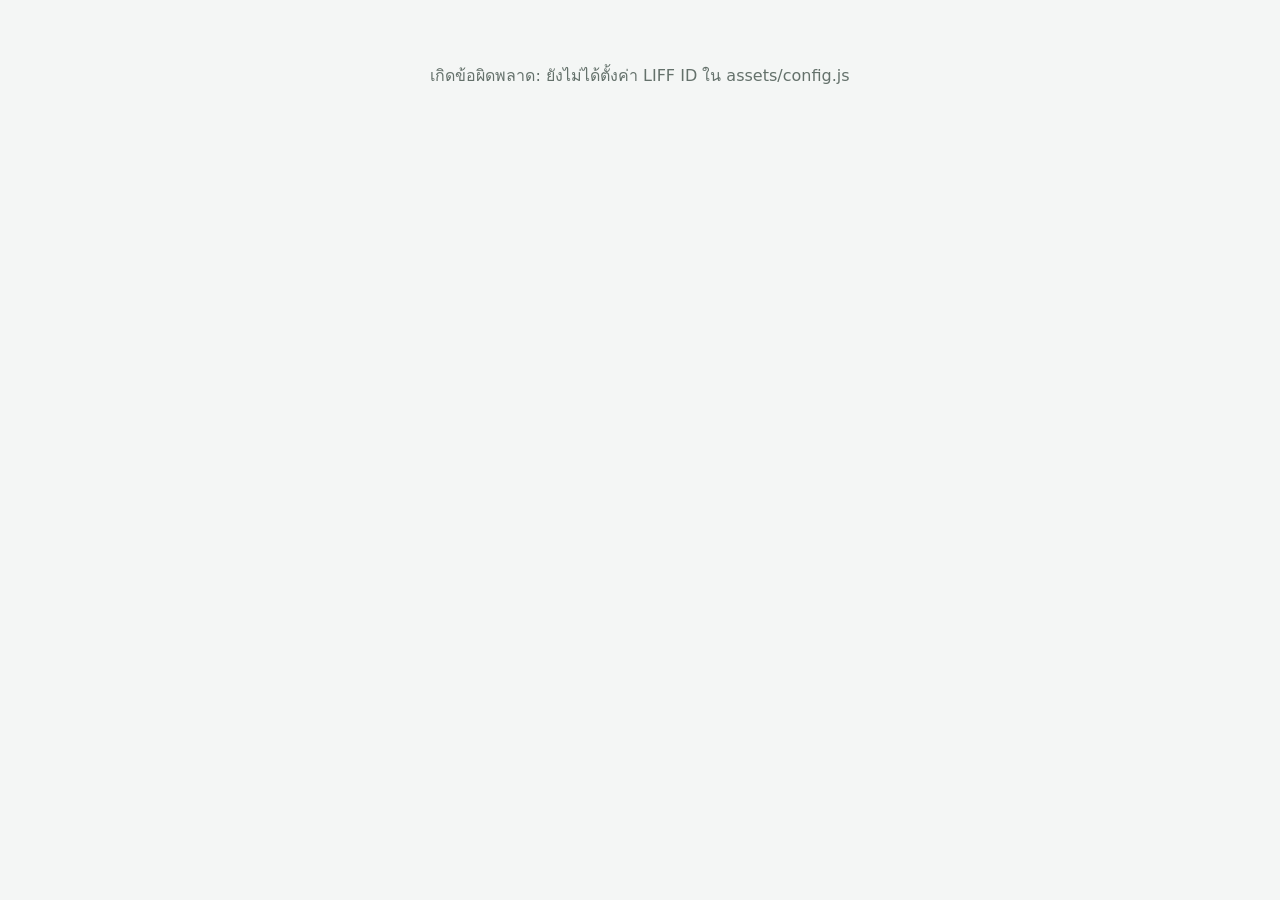
==== frontend/admin/index.html @ c1a3d254 "Initial commit: LineBot-CRM backend, frontend, docs Co-Authored-By: Claude Sonnet 5.5 <noreply@anthr" ====
<!doctype html>
<html lang="th">
<head>
  <meta charset="utf-8">
  <meta name="viewport" content="width=device-width, initial-scale=1">
  <title>เจ้าหน้าที่</title>
  <link rel="stylesheet" href="../assets/style.css">
  <script charset="utf-8" src="https://static.line-scdn.net/liff/edge/2/sdk.js"></script>
</head>
<body>
  <main class="wrap wide" id="app"><div class="center">กำลังโหลด...</div></main>
  <script src="../assets/config.js"></script>
  <script src="../assets/common.js"></script>
  <script src="../assets/admin.js"></script>
</body>
</html>
---- frontend/assets/style.css ----
:root {
  --bg: #f4f6f5; --surface: #ffffff; --text: #1c2421; --muted: #64716b; --line: #e1e7e4;
  --brand: #06a755; --brand-ink: #ffffff; --danger: #d64545; --warn: #c98a0b; --info: #2b6cb0;
  --radius: 12px;
}
@media (prefers-color-scheme: dark) {
  :root:not([data-theme="light"]) {
    --bg: #121615; --surface: #1b211f; --text: #e8eeeb; --muted: #94a19b; --line: #2b3431;
    --brand: #22c46d; --brand-ink: #06210f; --danger: #ef6b6b; --warn: #e3ab3a; --info: #6aa8ea;
  }
}
* { box-sizing: border-box; }
body {
  margin: 0; background: var(--bg); color: var(--text);
  font: 16px/1.5 "Noto Sans Thai", "Sarabun", system-ui, -apple-system, "Segoe UI", sans-serif;
}
.wrap { max-width: 720px; margin: 0 auto; padding: 16px; }
.wrap.wide { max-width: 1040px; }
h1 { font-size: 1.25rem; margin: 0 0 4px; }
h2 { font-size: 1.05rem; margin: 0 0 12px; }
.muted { color: var(--muted); font-size: .9rem; }
.card { background: var(--surface); border: 1px solid var(--line); border-radius: var(--radius); padding: 16px; margin-bottom: 12px; }
.row { display: flex; gap: 8px; align-items: center; flex-wrap: wrap; }
.row.between { justify-content: space-between; }
.stack > * + * { margin-top: 12px; }

label { display: block; font-size: .9rem; color: var(--muted); margin-bottom: 4px; }
input, select, textarea {
  width: 100%; padding: 10px 12px; font: inherit; color: var(--text); background: var(--bg);
  border: 1px solid var(--line); border-radius: 8px;
}
textarea { min-height: 110px; resize: vertical; }
input:focus, select:focus, textarea:focus, button:focus-visible { outline: 2px solid var(--brand); outline-offset: 1px; }

button {
  font: inherit; font-weight: 600; padding: 10px 16px; border-radius: 8px; border: 1px solid transparent;
  background: var(--brand); color: var(--brand-ink); cursor: pointer; min-height: 44px;
}
button.ghost { background: transparent; color: var(--text); border-color: var(--line); }
button.danger { background: var(--danger); color: #fff; }
button.small { padding: 6px 10px; min-height: 36px; font-size: .9rem; }
button:disabled { opacity: .55; cursor: not-allowed; }

.tabs { display: flex; gap: 4px; overflow-x: auto; margin-bottom: 12px; border-bottom: 1px solid var(--line); }
.tabs button { background: none; color: var(--muted); border-radius: 8px 8px 0 0; border-bottom: 3px solid transparent; }
.tabs button[aria-selected="true"] { color: var(--text); border-bottom-color: var(--brand); }

.badge { display: inline-block; padding: 2px 10px; border-radius: 999px; font-size: .8rem; background: var(--line); color: var(--text); }
.badge.open, .badge.pending { background: color-mix(in srgb, var(--warn) 22%, transparent); color: var(--warn); }
.badge.in_progress { background: color-mix(in srgb, var(--info) 22%, transparent); color: var(--info); }
.badge.resolved, .badge.active { background: color-mix(in srgb, var(--brand) 22%, transparent); color: var(--brand); }
.badge.high { background: color-mix(in srgb, var(--danger) 22%, transparent); color: var(--danger); }

.item { display: block; width: 100%; text-align: left; background: var(--surface); color: var(--text); border: 1px solid var(--line);
  border-radius: var(--radius); padding: 12px 14px; margin-bottom: 8px; font-weight: 400; }
.item:hover { border-color: var(--brand); }
.item .title { font-weight: 600; }

.grid { display: grid; gap: 12px; grid-template-columns: repeat(auto-fit, minmax(150px, 1fr)); margin-bottom: 12px; }
.stat { background: var(--surface); border: 1px solid var(--line); border-radius: var(--radius); padding: 14px; }
.stat .n { font-size: 1.8rem; font-weight: 700; line-height: 1.1; }

.bars { display: flex; align-items: flex-end; gap: 4px; height: 120px; }
.bars .bar { flex: 1; background: var(--brand); border-radius: 4px 4px 0 0; min-height: 2px; opacity: .85; }
.bars-x { display: flex; gap: 4px; font-size: .7rem; color: var(--muted); }
.bars-x span { flex: 1; text-align: center; }

.log { border-left: 3px solid var(--line); padding: 2px 0 2px 10px; margin: 8px 0; }
.log.staff { border-left-color: var(--brand); }
.log .who { font-size: .8rem; color: var(--muted); }

dialog { border: 1px solid var(--line); border-radius: var(--radius); background: var(--surface); color: var(--text);
  width: min(560px, calc(100vw - 24px)); max-height: 90vh; padding: 16px; }
dialog::backdrop { background: rgba(0, 0, 0, .45); }

#toast { position: fixed; left: 50%; bottom: 24px; transform: translate(-50%, 20px); opacity: 0; pointer-events: none;
  background: var(--text); color: var(--bg); padding: 10px 16px; border-radius: 8px; transition: .2s; max-width: calc(100vw - 32px); z-index: 10; }
#toast.show { opacity: 1; transform: translate(-50%, 0); }
#toast.error { background: var(--danger); color: #fff; }

.center { text-align: center; padding: 48px 16px; color: var(--muted); }
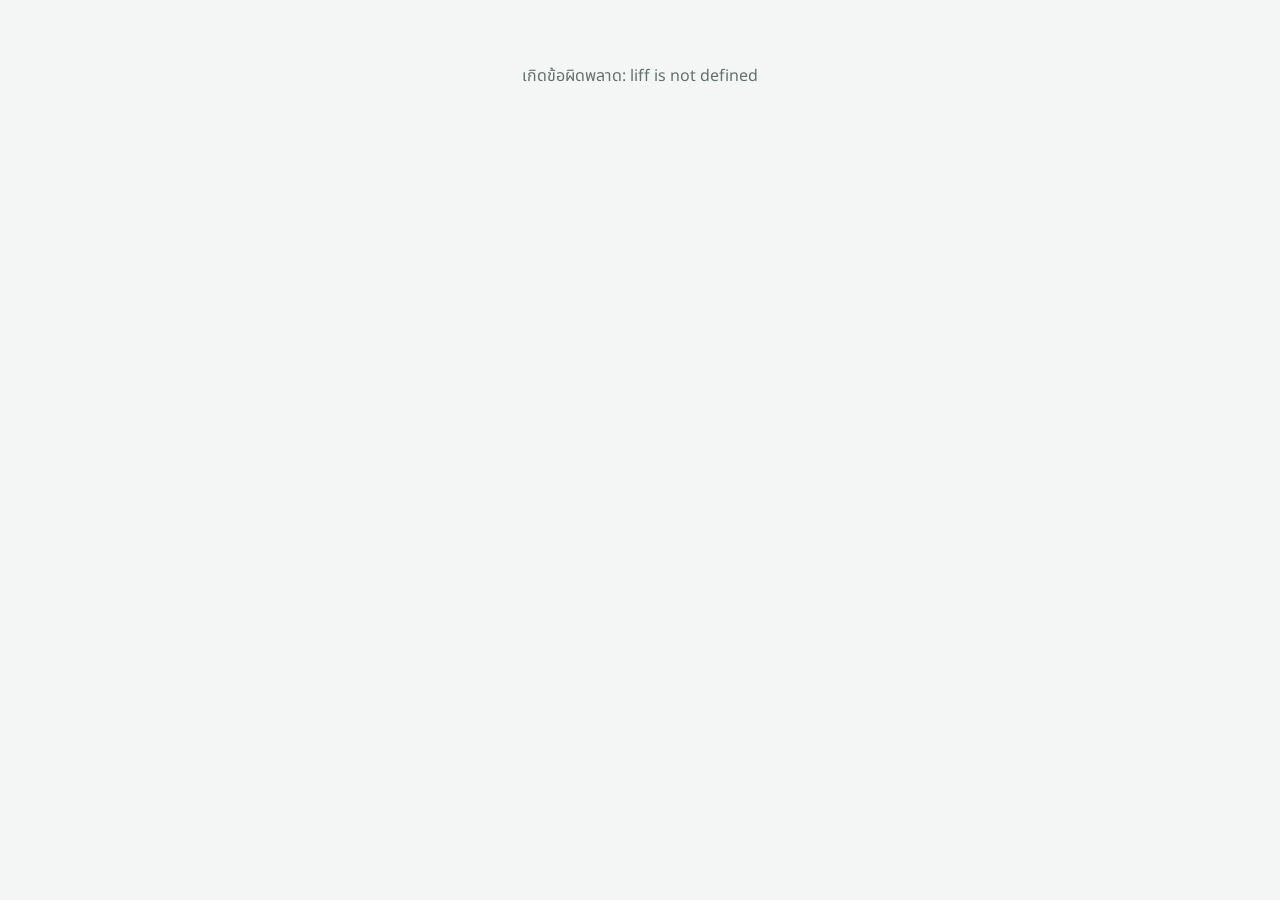
==== commit e9a7df87: "Load Noto Sans Thai font and loosen line height Co-Authored-By: Claude Sonnet 5.5 <noreply@anthropic" ====
--- a/frontend/admin/index.html
+++ b/frontend/admin/index.html
@@ -4,6 +4,9 @@
   <meta charset="utf-8">
   <meta name="viewport" content="width=device-width, initial-scale=1">
   <title>เจ้าหน้าที่</title>
+  <link rel="preconnect" href="https://fonts.googleapis.com">
+  <link rel="preconnect" href="https://fonts.gstatic.com" crossorigin>
+  <link href="https://fonts.googleapis.com/css2?family=Noto+Sans+Thai:wght@400;600;700&display=swap" rel="stylesheet">
   <link rel="stylesheet" href="../assets/style.css">
   <script charset="utf-8" src="https://static.line-scdn.net/liff/edge/2/sdk.js"></script>
 </head>
--- a/frontend/assets/style.css
+++ b/frontend/assets/style.css
@@ -12,7 +12,7 @@
 * { box-sizing: border-box; }
 body {
   margin: 0; background: var(--bg); color: var(--text);
-  font: 16px/1.5 "Noto Sans Thai", "Sarabun", system-ui, -apple-system, "Segoe UI", sans-serif;
+  font: 16px/1.6 "Noto Sans Thai", "Sarabun", system-ui, -apple-system, "Segoe UI", sans-serif;
 }
 .wrap { max-width: 720px; margin: 0 auto; padding: 16px; }
 .wrap.wide { max-width: 1040px; }
